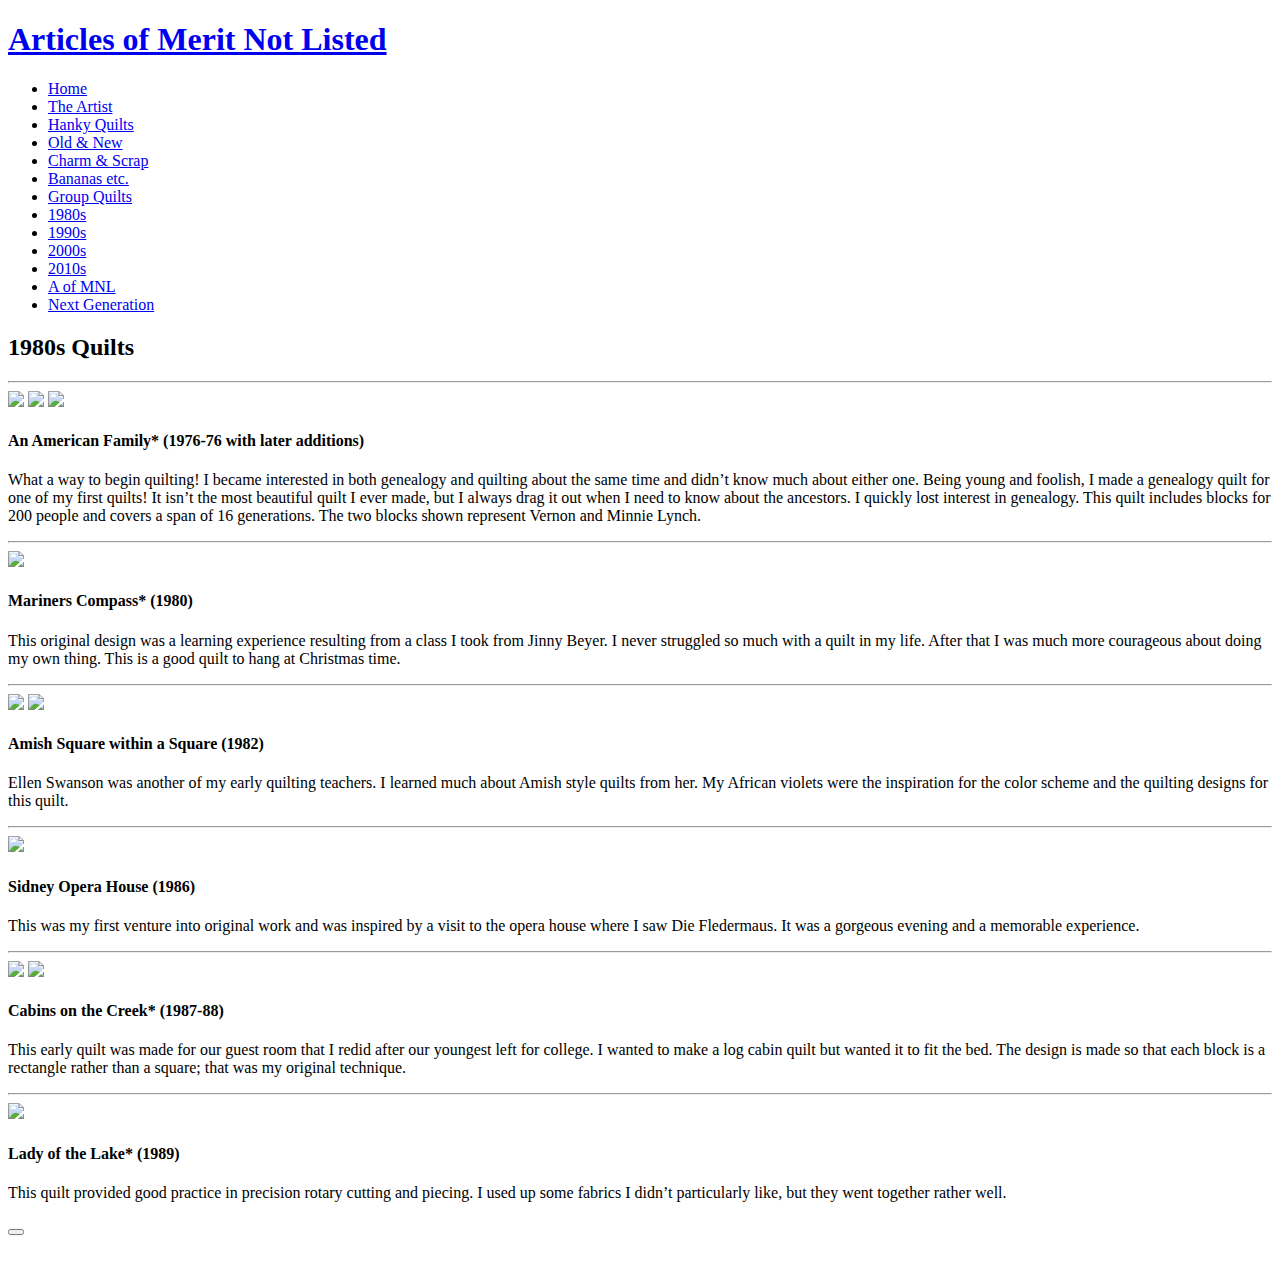
==== www/1980s/index.html @ 8aba8867 "Copy over files" ====
<!doctype html>
<html lang="en">

<head>
    <meta charset="utf-8">
    <meta name="viewport" content="width=device-width, initial-scale=1">
    <meta name="description" content="Quilts made by Carolyn Lynch during the 1908s.">
    <title>1908s - Articles of Merit Not Listed</title>
    <link rel="shortcut icon" type="image/ico" href="quilt.ico"/>
    <link rel="stylesheet" href="https://fonts.googleapis.com/css?family=Glegoo">

    <!-- Bootstrap core CSS & JS -->
    <link href="https://cdn.jsdelivr.net/npm/bootstrap@5.0.2/dist/css/bootstrap.min.css" rel="stylesheet"
        integrity="sha384-EVSTQN3/azprG1Anm3QDgpJLIm9Nao0Yz1ztcQTwFspd3yD65VohhpuuCOmLASjC" crossorigin="anonymous">
    <script src="https://cdn.jsdelivr.net/npm/bootstrap@5.0.2/dist/js/bootstrap.bundle.min.js"
        integrity="sha384-MrcW6ZMFYlzcLA8Nl+NtUVF0sA7MsXsP1UyJoMp4YLEuNSfAP+JcXn/tWtIaxVXM"
        crossorigin="anonymous"></script>

    <link rel="stylesheet" href="styles.css">
    <script src="script.js"></script>
</head>

<body>
    <div class="mx-auto p-3">
        <header class="container-md d-flex align-items-center pb-3 mb-5 border-bottom">
            <a href="/aomnl" class="d-flex align-items-center text-dark text-decoration-none">
                <h1>Articles of Merit Not Listed</h1>
            </a>
        </header>

        <main>
            <div class="container-md p-0">
                <div class="row align-items-start">
                    <!-- Left nav bar -->
                    <div class="col-3">
                        <div class="d-flex flex-column flex-shrink-0 p-3 text-white">
                            <ul class="nav nav-pills flex-column mb-auto">
                                <li><a href="/aomnl" class="nav-link rounded-pill link-dark">Home</a></li>
                                <li><a href="/aomnl/artist" class="nav-link rounded-pill link-dark">The Artist</a></li>
                                <li><a href="/aomnl/hanky" class="nav-link rounded-pill link-dark">Hanky Quilts</a> </li>
                                <li><a href="/aomnl/oldnew" class="nav-link rounded-pill link-dark">Old & New</a></li>
                                <li><a href="/aomnl/charm" class="nav-link rounded-pill link-dark">Charm & Scrap</a></li>
                                <li><a href="/aomnl/bananas" class="nav-link rounded-pill link-dark">Bananas etc.</a></li>
                                <li><a href="/aomnl/group" class="nav-link rounded-pill link-dark">Group Quilts</a></li>
                                <li><a href="/aomnl/1980s" class="nav-link rounded-pill link-dark active">1980s</a></li>
                                <li><a href="/aomnl/1990s" class="nav-link rounded-pill link-dark">1990s</a></li>
                                <li><a href="/aomnl/2000s" class="nav-link rounded-pill link-dark">2000s</a></li>
                                <li><a href="/aomnl/2010s" class="nav-link rounded-pill link-dark">2010s</a></li>
                                <li><a href="/aomnl/articles" class="nav-link rounded-pill link-dark">A of MNL</a></li>
                                <li><a href="/aomnl/nextgen" class="nav-link rounded-pill link-dark">Next Generation</a></li>
                            </ul>
                        </div>
                    </div>
                    <!-- Main content -->
                    <div class="col-9">
                        <h2>1980s Quilts</h2>

                        <hr>

                        <div class="container" style="padding:0">
                            <div class="row align-items-start">
                                <div class="col-3">
                                    <img src="1980s/images/amerfam1.jpg" class="img-thumbnail">
                                    <img src="1980s/images/amerfam2.jpg" class="img-thumbnail">
                                    <img src="1980s/images/amerfam3.jpg" class="img-thumbnail">
                                </div>
                                <div class="col">
                                    <h4>An American Family* (1976-76 with later additions)</h4>
                                    <p>What a way to begin quilting! I became interested in both genealogy and quilting
                                        about the same time and didn’t know much about either one. Being young and
                                        foolish, I made a genealogy quilt for one of my first quilts! It isn’t the most
                                        beautiful quilt I ever made, but I always drag it out when I need to know about
                                        the ancestors. I quickly lost interest in genealogy. This quilt includes blocks
                                        for 200 people and covers a span of 16 generations. The two blocks shown
                                        represent Vernon and Minnie Lynch.</p>
                                </div>
                            </div>
                        </div>

                        <hr>

                        <div class="container" style="padding:0">
                            <div class="row align-items-start">
                                <div class="col-3">
                                    <img src="1980s/images/marinerscompas.JPG" class="img-thumbnail">
                                </div>
                                <div class="col">
                                    <h4>Mariners Compass* (1980)</h4>
                                    <p>This original design was a learning experience resulting from a class I took from
                                        Jinny Beyer. I never struggled so much with a quilt in my life. After that I was
                                        much more courageous about doing my own thing. This is a good quilt to hang at
                                        Christmas time.</p>
                                </div>
                            </div>
                        </div>

                        <hr>

                        <div class="container" style="padding:0">
                            <div class="row align-items-start">
                                <div class="col-3">
                                    <img src="1980s/images/amishsquare.JPG" class="img-thumbnail">
                                    <img src="1980s/images/violets.jpg" class="img-thumbnail">
                                </div>
                                <div class="col">
                                    <h4>Amish Square within a Square (1982)</h4>
                                    <p>Ellen Swanson was another of my early quilting teachers. I learned much about
                                        Amish style quilts from her. My African violets were the inspiration for the
                                        color scheme and the quilting designs for this quilt.</p>
                                </div>
                            </div>
                        </div>

                        <hr>

                        <div class="container" style="padding:0">
                            <div class="row align-items-start">
                                <div class="col-3">
                                    <img src="1980s/images/operahouse.JPG" class="img-thumbnail">
                                </div>
                                <div class="col">
                                    <h4>Sidney Opera House (1986)</h4>
                                    <p>This was my first venture into original work and was inspired by a visit to the
                                        opera house where I saw Die Fledermaus. It was a gorgeous evening and a
                                        memorable experience.</p>
                                </div>
                            </div>
                        </div>

                        <hr>

                        <div class="container" style="padding:0">
                            <div class="row align-items-start">
                                <div class="col-3">
                                    <img src="1980s/images/cabins.JPG" class="img-thumbnail">
                                    <img src="1980s/images/cabins2.JPG" class="img-thumbnail">
                                </div>
                                <div class="col">
                                    <h4>Cabins on the Creek* (1987-88)</h4>
                                    <p>This early quilt was made for our guest room that I redid after our youngest left
                                        for college. I wanted to make a log cabin quilt but wanted it to fit the bed.
                                        The design is made so that each block is a rectangle rather than a square; that
                                        was my original technique.</p>
                                </div>
                            </div>
                        </div>

                        <hr>

                        <div class="container" style="padding:0">
                            <div class="row align-items-start">
                                <div class="col-3">
                                    <img src="1980s/images/ladyofthelake.JPG" class="img-thumbnail">
                                </div>
                                <div class="col">
                                    <h4>Lady of the Lake* (1989)</h4>
                                    <p>This quilt provided good practice in precision rotary cutting and piecing. I used
                                        up some fabrics I didn’t particularly like, but they went together rather well.
                                    </p>
                                </div>
                            </div>
                        </div>
                    </div>
                </div>
            </div>
        </main>

        <!-- Modal -->
        <div class="modal fade" id="exampleModal" tabindex="-1" aria-labelledby="exampleModalLabel" aria-hidden="true">
            <div class="modal-dialog">
                <div class="modal-content">
                    <div class="modal-header">
                        <button type="button" class="btn-close" data-bs-dismiss="modal" aria-label="Close"></button>
                    </div>
                    <div class="modal-body">
                        <img class="img-fluid modal-image">
                    </div>
                </div>
            </div>
        </div>
    </div>
</body>
</html>
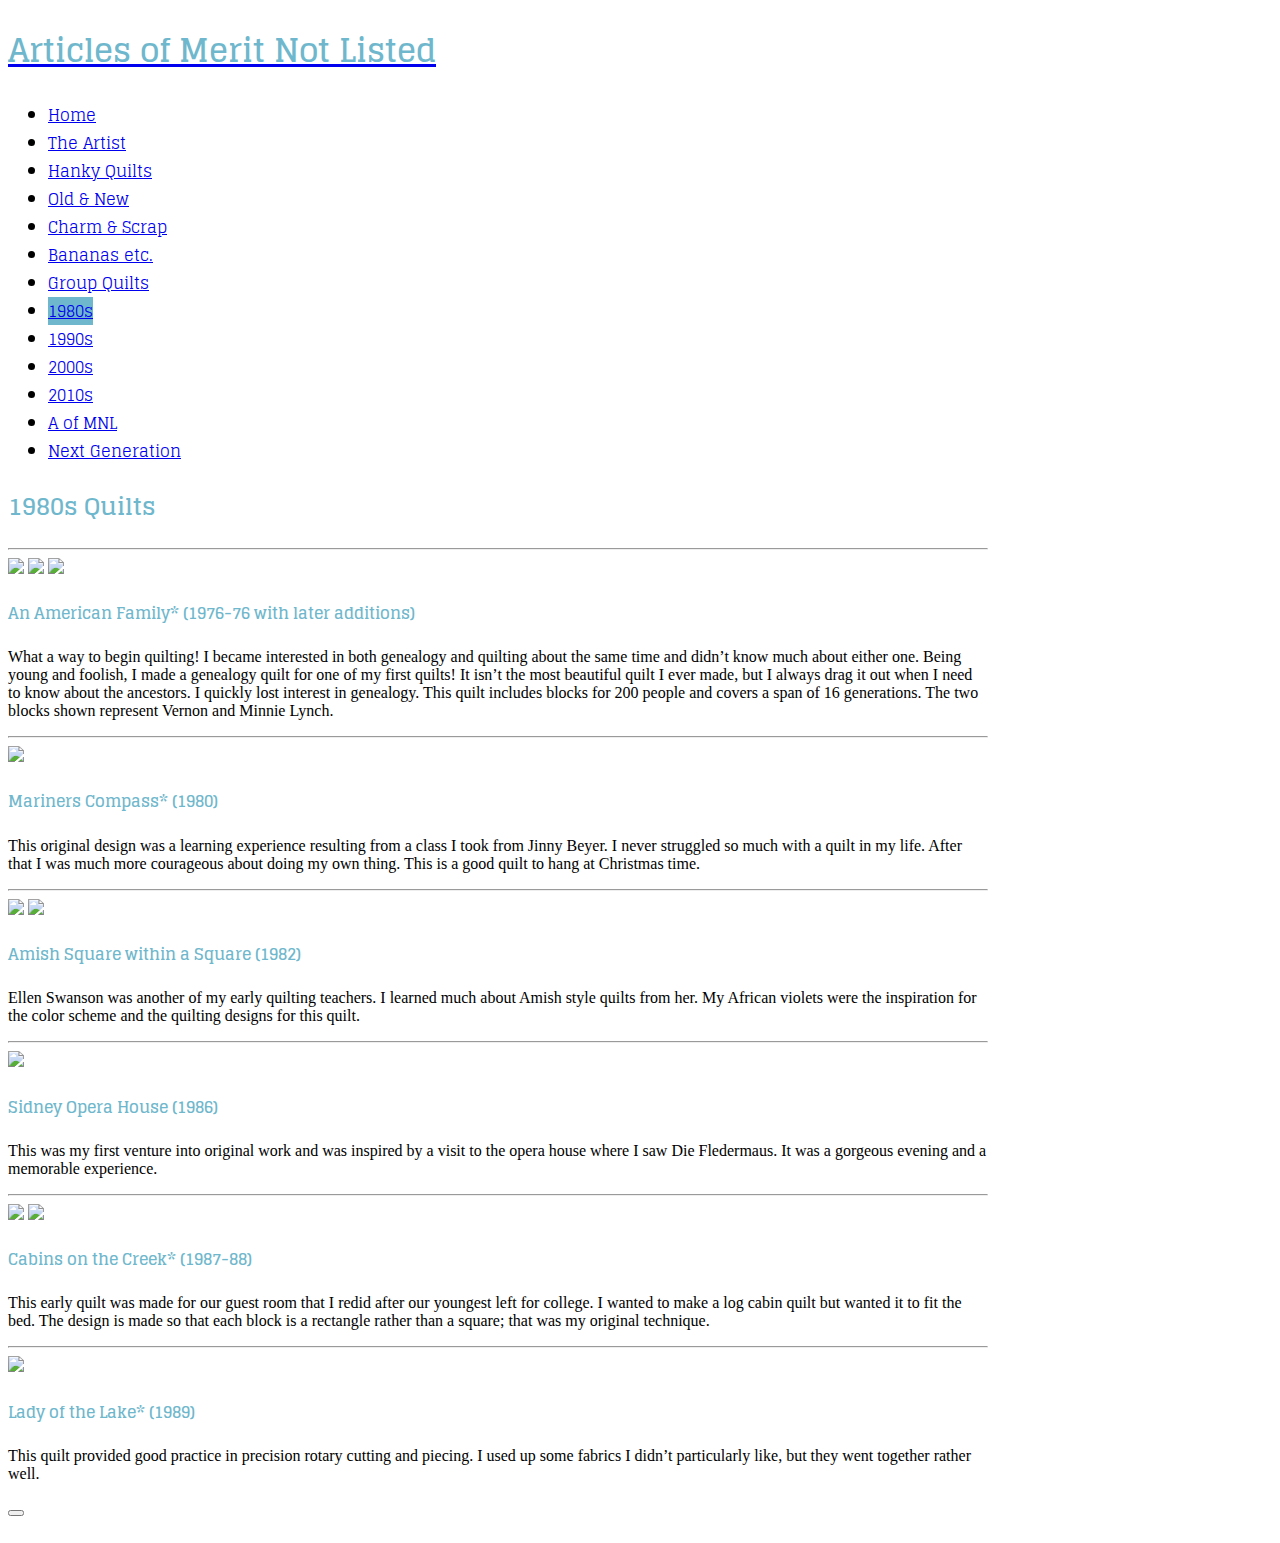
==== commit c070d1cb: "Fix broken links" ====
--- a/www/1980s/index.html
+++ b/www/1980s/index.html
@@ -16,14 +16,14 @@
         integrity="sha384-MrcW6ZMFYlzcLA8Nl+NtUVF0sA7MsXsP1UyJoMp4YLEuNSfAP+JcXn/tWtIaxVXM"
         crossorigin="anonymous"></script>
 
-    <link rel="stylesheet" href="styles.css">
-    <script src="script.js"></script>
+    <link rel="stylesheet" href="../styles.css">
+    <script src="../script.js"></script>
 </head>
 
 <body>
     <div class="mx-auto p-3">
         <header class="container-md d-flex align-items-center pb-3 mb-5 border-bottom">
-            <a href="/aomnl" class="d-flex align-items-center text-dark text-decoration-none">
+            <a href="/" class="d-flex align-items-center text-dark text-decoration-none">
                 <h1>Articles of Merit Not Listed</h1>
             </a>
         </header>
@@ -35,19 +35,19 @@
                     <div class="col-3">
                         <div class="d-flex flex-column flex-shrink-0 p-3 text-white">
                             <ul class="nav nav-pills flex-column mb-auto">
-                                <li><a href="/aomnl" class="nav-link rounded-pill link-dark">Home</a></li>
-                                <li><a href="/aomnl/artist" class="nav-link rounded-pill link-dark">The Artist</a></li>
-                                <li><a href="/aomnl/hanky" class="nav-link rounded-pill link-dark">Hanky Quilts</a> </li>
-                                <li><a href="/aomnl/oldnew" class="nav-link rounded-pill link-dark">Old & New</a></li>
-                                <li><a href="/aomnl/charm" class="nav-link rounded-pill link-dark">Charm & Scrap</a></li>
-                                <li><a href="/aomnl/bananas" class="nav-link rounded-pill link-dark">Bananas etc.</a></li>
-                                <li><a href="/aomnl/group" class="nav-link rounded-pill link-dark">Group Quilts</a></li>
-                                <li><a href="/aomnl/1980s" class="nav-link rounded-pill link-dark active">1980s</a></li>
-                                <li><a href="/aomnl/1990s" class="nav-link rounded-pill link-dark">1990s</a></li>
-                                <li><a href="/aomnl/2000s" class="nav-link rounded-pill link-dark">2000s</a></li>
-                                <li><a href="/aomnl/2010s" class="nav-link rounded-pill link-dark">2010s</a></li>
-                                <li><a href="/aomnl/articles" class="nav-link rounded-pill link-dark">A of MNL</a></li>
-                                <li><a href="/aomnl/nextgen" class="nav-link rounded-pill link-dark">Next Generation</a></li>
+                                <li><a href="/" class="nav-link rounded-pill link-dark">Home</a></li>
+                                <li><a href="/artist/index.html" class="nav-link rounded-pill link-dark">The Artist</a></li>
+                                <li><a href="/hanky/index.html" class="nav-link rounded-pill link-dark">Hanky Quilts</a> </li>
+                                <li><a href="/oldnew/index.html" class="nav-link rounded-pill link-dark">Old & New</a></li>
+                                <li><a href="/charm/index.html" class="nav-link rounded-pill link-dark">Charm & Scrap</a></li>
+                                <li><a href="/bananas/index.html" class="nav-link rounded-pill link-dark">Bananas etc.</a></li>
+                                <li><a href="/group/index.html" class="nav-link rounded-pill link-dark">Group Quilts</a></li>
+                                <li><a href="/1980s/index.html" class="nav-link rounded-pill link-dark active">1980s</a></li>
+                                <li><a href="/1990s/index.html" class="nav-link rounded-pill link-dark">1990s</a></li>
+                                <li><a href="/2000s/index.html" class="nav-link rounded-pill link-dark">2000s</a></li>
+                                <li><a href="/2010s/index.html" class="nav-link rounded-pill link-dark">2010s</a></li>
+                                <li><a href="/articles/index.html" class="nav-link rounded-pill link-dark">A of MNL</a></li>
+                                <li><a href="/nextgen/index.html" class="nav-link rounded-pill link-dark">Next Generation</a></li>
                             </ul>
                         </div>
                     </div>
@@ -60,9 +60,9 @@
                         <div class="container" style="padding:0">
                             <div class="row align-items-start">
                                 <div class="col-3">
-                                    <img src="1980s/images/amerfam1.jpg" class="img-thumbnail">
-                                    <img src="1980s/images/amerfam2.jpg" class="img-thumbnail">
-                                    <img src="1980s/images/amerfam3.jpg" class="img-thumbnail">
+                                    <img src="/1980s/images/amerfam1.jpg" class="img-thumbnail">
+                                    <img src="/1980s/images/amerfam2.jpg" class="img-thumbnail">
+                                    <img src="/1980s/images/amerfam3.jpg" class="img-thumbnail">
                                 </div>
                                 <div class="col">
                                     <h4>An American Family* (1976-76 with later additions)</h4>
@@ -82,7 +82,7 @@
                         <div class="container" style="padding:0">
                             <div class="row align-items-start">
                                 <div class="col-3">
-                                    <img src="1980s/images/marinerscompas.JPG" class="img-thumbnail">
+                                    <img src="/1980s/images/marinerscompas.JPG" class="img-thumbnail">
                                 </div>
                                 <div class="col">
                                     <h4>Mariners Compass* (1980)</h4>
@@ -99,8 +99,8 @@
                         <div class="container" style="padding:0">
                             <div class="row align-items-start">
                                 <div class="col-3">
-                                    <img src="1980s/images/amishsquare.JPG" class="img-thumbnail">
-                                    <img src="1980s/images/violets.jpg" class="img-thumbnail">
+                                    <img src="/1980s/images/amishsquare.JPG" class="img-thumbnail">
+                                    <img src="/1980s/images/violets.jpg" class="img-thumbnail">
                                 </div>
                                 <div class="col">
                                     <h4>Amish Square within a Square (1982)</h4>
@@ -116,7 +116,7 @@
                         <div class="container" style="padding:0">
                             <div class="row align-items-start">
                                 <div class="col-3">
-                                    <img src="1980s/images/operahouse.JPG" class="img-thumbnail">
+                                    <img src="/1980s/images/operahouse.JPG" class="img-thumbnail">
                                 </div>
                                 <div class="col">
                                     <h4>Sidney Opera House (1986)</h4>
@@ -132,8 +132,8 @@
                         <div class="container" style="padding:0">
                             <div class="row align-items-start">
                                 <div class="col-3">
-                                    <img src="1980s/images/cabins.JPG" class="img-thumbnail">
-                                    <img src="1980s/images/cabins2.JPG" class="img-thumbnail">
+                                    <img src="/1980s/images/cabins.JPG" class="img-thumbnail">
+                                    <img src="/1980s/images/cabins2.JPG" class="img-thumbnail">
                                 </div>
                                 <div class="col">
                                     <h4>Cabins on the Creek* (1987-88)</h4>
@@ -150,7 +150,7 @@
                         <div class="container" style="padding:0">
                             <div class="row align-items-start">
                                 <div class="col-3">
-                                    <img src="1980s/images/ladyofthelake.JPG" class="img-thumbnail">
+                                    <img src="/1980s/images/ladyofthelake.JPG" class="img-thumbnail">
                                 </div>
                                 <div class="col">
                                     <h4>Lady of the Lake* (1989)</h4>
--- a/www/styles.css
+++ b/www/styles.css
@@ -0,0 +1,60 @@
+.square-thumbnails .img-thumbnail {
+    object-fit: cover;
+    width: 200px;
+    height: 200px;
+}
+
+body > div.mx-auto {
+    max-width: 980px;
+}
+
+h1,
+h2,
+h3,
+h4 {
+    color: #6fb7cc;
+    font-family: 'Glegoo', serif;
+}
+
+li {
+    font-family: 'Glegoo', serif;
+}
+
+
+
+.nav-pills .nav-link.active,
+.nav-pills .show>.nav-link {
+    background-color: #6fb7cc;
+}
+
+body {
+    overflow-y: scroll; /* Show vertical scrollbar */
+}
+
+.twocol div:nth-child(1) {
+    padding-right: 0px;
+}
+
+.twocol div:nth-child(2) {
+    padding-left: 0px;
+}
+
+@media only screen and (max-width: 600px) {
+    .container-md.p-0,
+    .container-md.p-0 ul {
+        flex-direction: row!important;
+    }
+
+    .container-md.p-0 > .row > .col-3,
+    .container-md.p-0 > .row > .col-9 {
+        width: 100%;
+    }
+
+    .container-md.p-0 > .row {
+        flex-direction: column;
+    }
+
+    header.mb-5 {
+        margin-bottom: 0!important;
+    }
+  }